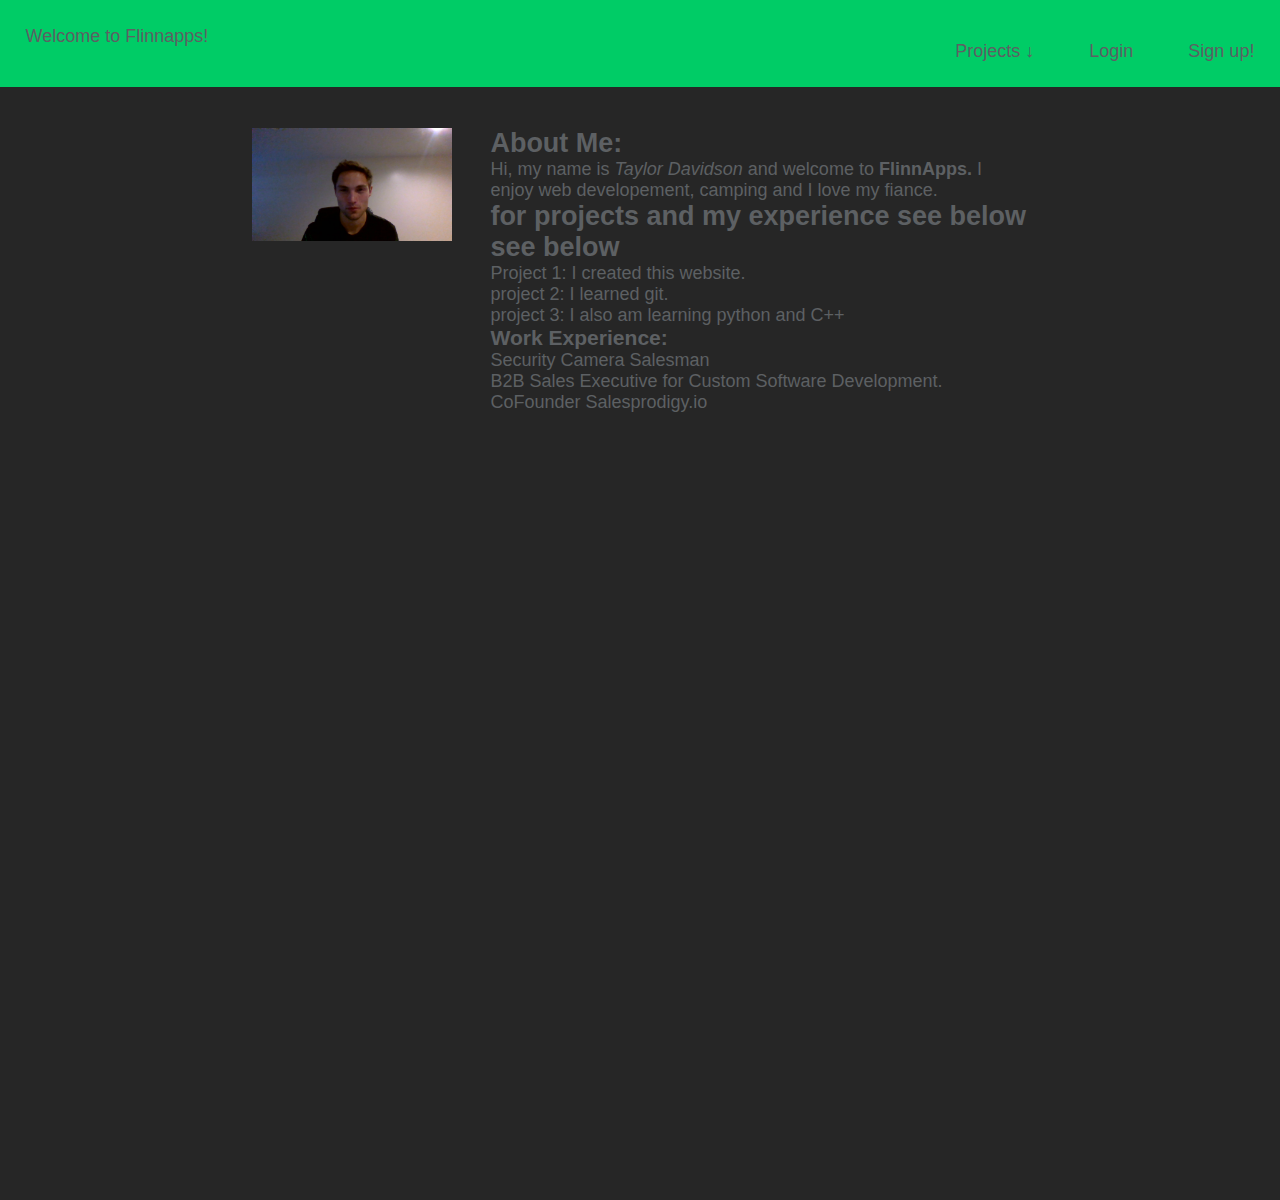
==== index.html @ 4d75b8df "commit" ====
<!DOCTYPE html>
<html>
<head>
<meta charset ='UTF-8'/>
<title>Taylor's WEB Server</title>
<link href='menu.css' rel='stylesheet'/>
</head>
<body>
	<div class ='page'>
	<div class='header'>
		<div class='logo'>Welcome to Flinnapps!</div>
		<ul class='menu'>
			<li class='dropdown'><span>Projects &darr; </span>
				<ul class='feature'>
					<li class='annoy'><a href='http://lab1.flinnapps.com'>Lab1</a></li>
					<li class='annoy'><a href='#'>Lab2</a></li>
					<li class='annoy'><a href="#">Lab3</a></li>
					<li class='annoy'>Other Information:</li>
					<li class='annoy'><a href="login-page/index.html">About</a></li>
					<li class='annoy'><a href="http://www.salesprodigy.io">Salesprodigy</a></li>
				</ul>
			</li>
			
			<li><a href='#'>Login</a></li>
			<li><a href='#'>Sign up!</a></li>
		</ul>
			
	</div>

	<div class='content'>
	<div class='pic'>
		<img src = "mee.jpg" width=200px;>
	</div>
	<div class='right'>
		<h2>About Me:</h2>
		<p>Hi, my name is <em>Taylor Davidson</em> and welcome to <strong>FlinnApps.</strong> I enjoy web developement, camping and I love my fiance.</p>
		<h2>for projects and my experience see below see below</h2>
		<ul>
			<li> Project 1: I created this website.</li>
			<li> project 2: I learned git.</li>
			<li> project 3: I also am learning python and C++ </li>
		</ul>

		<h3>Work Experience:</h3>
		<ul>
			<li>Security Camera Salesman </li>
			<li>B2B Sales Executive for Custom Software Development.</li>
			<li>CoFounder Salesprodigy.io </li>
	
	</div>
	</div>
	</div>

</body>
</html>
---- menu.css ----
* {
	margin: 0;
	padding: 0;
	box-sizing: border-box;
}

body {
	height: 1200px;
	font-size: 18px;
	font-family: sans-serif;
	color: #5D6063;
	background-color: 262626;
}

.page{
	display:flex;
	justify-content:center;
	height: 1200px;
}
.content {
	background: #262626;
	width: 100%;
	height:100%;
	padding-top:10%;
	display:flex;
	justify-content: center;
}	

.pic {
	display: block;
	

}
.right {
	display:block;
	float: left;
	width: 45%;
	padding-left: 3%;
	
}
.right li {
	list-style:none;
}
	
	
a:link,
a:visited {
	color: #5D6063;
	text-decoration: none;
}

a:hover {
	text-decoration: underline;
}
.header {
	position: fixed;
	display: flex;
	justify-content: space-between;

	width: 100%;
	padding: 2%;
	background: #00cc66;
}

.menu {
	margin-top: 15px;
}
.menu > li {
	display: inline;	
	margin-right: 50px;
}
.menu > li:last-of-type {
	margin-right: 0;
}
.annoy {
	list-style: none;
	border-bottom: 1px solid #FFF;
	padding: 0 40px 10px 20px;
	margin: 10px;
}
.annoy:last-of-type {
	border-bottom: none;
	text-color: #cccccc;
}
.dropdown:hover .feature {
	display: flex;
	flex-direction: column;
	background: #262626;
	border-radius: 5px;
	padding-top: 60px;
	position: absolute;
	top: -25px;
	left: -30px;
	z-index: 1;

}
.dropdown {
	position: relative;
}
.dropdown > span {
	z-index:2;
	position: relative;
	cursor: pointer;
}
.feature {
	display:none;
}
.annoy > a:hover {
	text-color: #fff;
}

@media only screen and (min-width: 200px) and (max-width: 960px) {
	.content {
		padding-top:15%;
	
	}
}
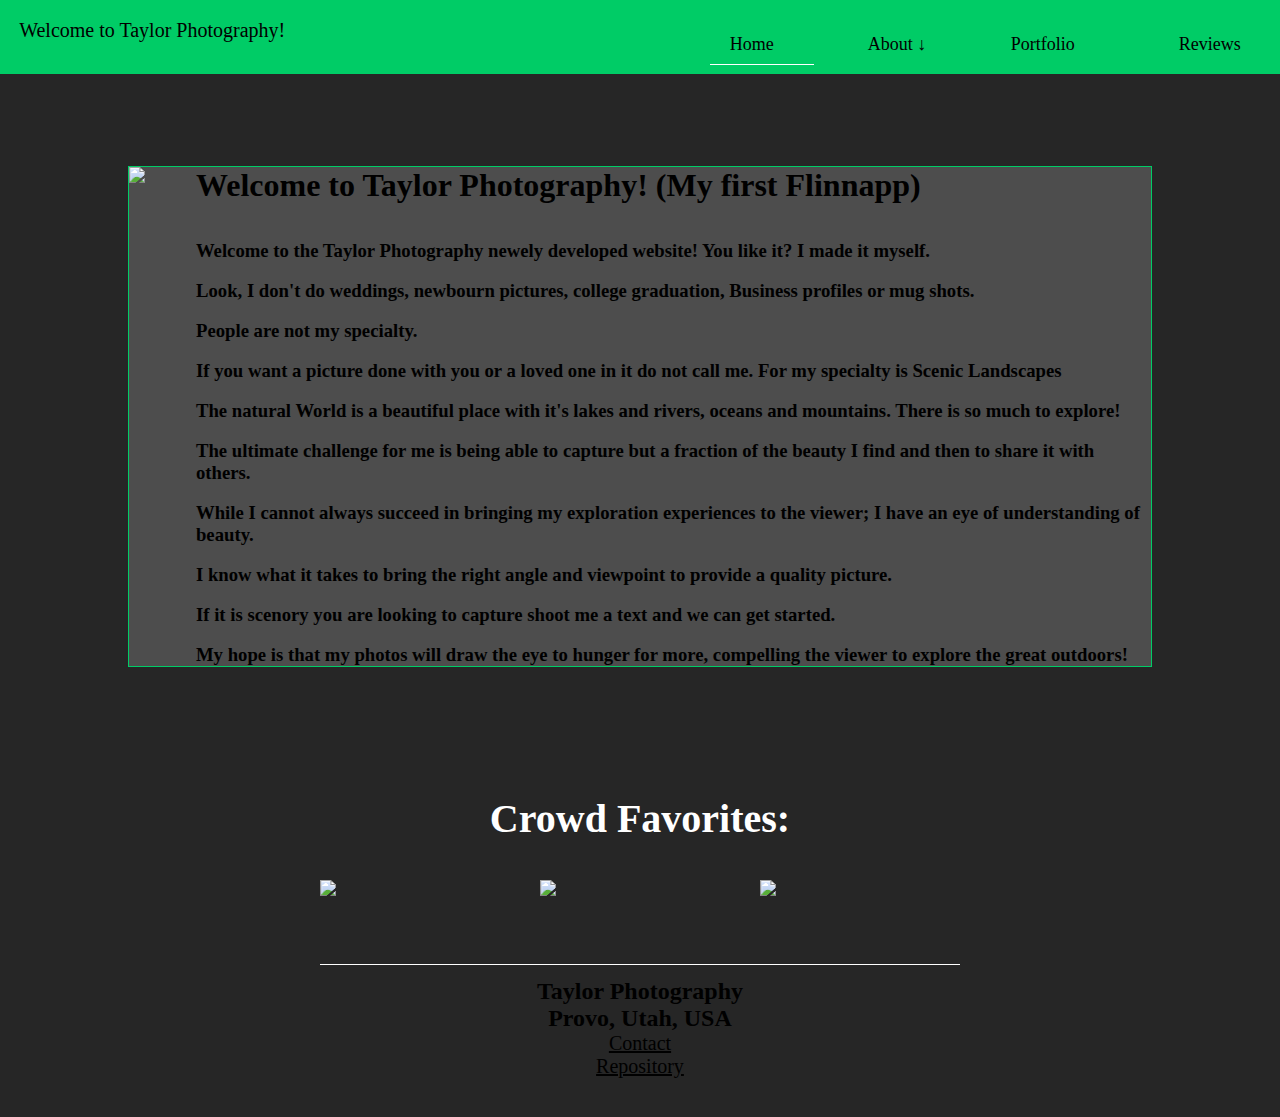
==== commit 7f6091de: "all commit" ====
--- a/index.html
+++ b/index.html
@@ -2,54 +2,79 @@
 <html>
 <head>
 <meta charset ='UTF-8'/>
-<title>Taylor's WEB Server</title>
+<title>Taylor Photography</title>
 <link href='menu.css' rel='stylesheet'/>
 </head>
 <body>
-	<div class ='page'>
+	<div class="page">
+	<div class='hold'>
 	<div class='header'>
-		<div class='logo'>Welcome to Flinnapps!</div>
-		<ul class='menu'>
-			<li class='dropdown'><span>Projects &darr; </span>
+		<div class='logo'>Welcome to Taylor Photography!</div>
+		<div>
+			<ul class='menu'>
+			<li class='click'>Home</li>
+			<li class='dropdown'><span>About &darr; </span>
 				<ul class='feature'>
-					<li class='annoy'><a href='http://lab1.flinnapps.com'>Lab1</a></li>
-					<li class='annoy'><a href='#'>Lab2</a></li>
-					<li class='annoy'><a href="#">Lab3</a></li>
-					<li class='annoy'>Other Information:</li>
-					<li class='annoy'><a href="login-page/index.html">About</a></li>
-					<li class='annoy'><a href="http://www.salesprodigy.io">Salesprodigy</a></li>
+					<li class='annoy'><a href='about.html'>Taylor</a></li>
+					<li class='annoy'><a href='contact.html'>Contact</a></li>
+		
 				</ul>
 			</li>
 			
-			<li><a href='#'>Login</a></li>
-			<li><a href='#'>Sign up!</a></li>
+			<li class='annoy'><a href='port.html'>Portfolio</a></li>
+			<li class='annoy'><a href='review.html'>Reviews</a></li>
 		</ul>
-			
+		</div>
+	</div>
+	</div>
+	
+	<div class="content">
+		<div class='gray'>
+		<div class ='pic'><img src='Photos/mug.jpg' width=200px;></div>
+		<div class ='about'><h1>Welcome to Taylor Photography! (My first Flinnapp)</h1>
+			<br/>
+			<br/>
+			<h3>Welcome to the Taylor Photography newely developed website! You like it? I made it myself. </h3>
+			<br/>
+			<h3>Look, I don't do weddings, newbourn pictures, college graduation, Business profiles or mug shots. </h3>
+			<br/>
+			<h3>People are not my specialty.</h3>
+				<br/>
+			<h3>If you want a picture done with you or a loved one in it do not call me. For my specialty is Scenic Landscapes</h3>
+			<br/>
+			<h3>The natural World is a beautiful place with it's lakes and rivers, oceans and mountains. There is so much to explore!</h3>
+			<br/>
+			<h3>The ultimate challenge for me is being able to capture but a fraction of the beauty I find and then to share it with others.</h3>
+			<br/>
+			<h3>While I cannot always succeed in bringing my exploration experiences to the viewer; I have an eye of understanding of beauty.</h3>
+			<br/>
+			<h3>I know what it takes to bring the right angle and viewpoint to provide a quality picture. </h3>
+			<br/>
+			<h3>If it is scenory you are looking to capture shoot me a text and we can get started.</h3>
+			<br/>
+			<h3>My hope is that my photos will draw the eye to hunger for more, compelling the viewer to explore the great outdoors!</h3>
+		
+
+		</div>
+	</div>
+	</div>
+	<div class="favorites"><h1>Crowd Favorites:</h1></div>
+	<div class='container'>
+		<div class='grid'>
+		<div class='pics'><img src='Photos/Hanging.jpg' width=200px;></div>
+		<div class='pics'><img src='Photos/Shonone.jpg'width=200px;></div>
+		<div class='pics'><img src='Photos/flower.jpg'width=200px;></div>
+		</div>
 	</div>
 
-	<div class='content'>
-	<div class='pic'>
-		<img src = "mee.jpg" width=200px;>
-	</div>
-	<div class='right'>
-		<h2>About Me:</h2>
-		<p>Hi, my name is <em>Taylor Davidson</em> and welcome to <strong>FlinnApps.</strong> I enjoy web developement, camping and I love my fiance.</p>
-		<h2>for projects and my experience see below see below</h2>
-		<ul>
-			<li> Project 1: I created this website.</li>
-			<li> project 2: I learned git.</li>
-			<li> project 3: I also am learning python and C++ </li>
-		</ul>
-
-		<h3>Work Experience:</h3>
-		<ul>
-			<li>Security Camera Salesman </li>
-			<li>B2B Sales Executive for Custom Software Development.</li>
-			<li>CoFounder Salesprodigy.io </li>
-	
+	<div class="footer">
+		<div class='fcen'>
+			<div><h2>Taylor Photography</h2></div>
+			<div><h2>Provo, Utah, USA</h2></div>
+			<div class='flink'><a href='contact.html'>Contact</a></div>
+			<div class='flink'><a href='https://github.com/BYU-CS-260-Winter-2020/Lab-1-photography-website-flinn97.git'>Repository</a></div>
+		</div>
 	</div>
 	</div>
-	</div>
-
 </body>
 </html>
--- a/menu.css
+++ b/menu.css
@@ -3,50 +3,35 @@
 	padding: 0;
 	box-sizing: border-box;
 }
-
 body {
-	height: 1200px;
-	font-size: 18px;
-	font-family: sans-serif;
-	color: #5D6063;
-	background-color: 262626;
-}
-
-.page{
-	display:flex;
-	justify-content:center;
-	height: 1200px;
-}
-.content {
-	background: #262626;
+	height: 600px;
+	background-color: #262626;
+}
+.page {
+	display: flex;
+	flex-direction: column;
+	justify-content: center;
+	background-color: #262626;
+	align-items:center;
+}
+.pagei{
+	background-image: 'Photos/throughtrees.jpg';
+	display: flex;
+	flex-direction: column;
+	justify-content: center;
+}
+.hold {
 	width: 100%;
-	height:100%;
-	padding-top:10%;
-	display:flex;
+	padding-bottom: 70px;
+	display: flex;
 	justify-content: center;
 }	
-
-.pic {
-	display: block;
-	
-
-}
-.right {
-	display:block;
-	float: left;
-	width: 45%;
-	padding-left: 3%;
-	
-}
-.right li {
-	list-style:none;
-}
-	
-	
 a:link,
 a:visited {
-	color: #5D6063;
+	color: #000000;
 	text-decoration: none;
+	
+	
 }
 
 a:hover {
@@ -58,7 +43,7 @@
 	justify-content: space-between;
 
 	width: 100%;
-	padding: 2%;
+	padding: 1.5%;
 	background: #00cc66;
 }
 
@@ -71,12 +56,24 @@
 }
 .menu > li:last-of-type {
 	margin-right: 0;
+	padding-left: 20px;
 }
 .annoy {
 	list-style: none;
+	padding: 10px 20px 10px 20px;
+	margin: 10px;
+	font-size:18px;
+}
+.annoy:hover {
+	background-color: #339966;
+	
+}
+.click {
+	list-style: none;
+	padding: 0 40px 10px 20px;
+	margin:10px;
 	border-bottom: 1px solid #FFF;
-	padding: 0 40px 10px 20px;
-	margin: 10px;
+	font-size: 18px;
 }
 .annoy:last-of-type {
 	border-bottom: none;
@@ -101,14 +98,160 @@
 	z-index:2;
 	position: relative;
 	cursor: pointer;
+	font-size: 18px;
 }
 .feature {
 	display:none;
 }
-.annoy > a:hover {
-	text-color: #fff;
-}
-
+.rcontainer{
+	display:flex;
+	justify-content:start;
+	padding-top: 1%;
+	width: 75%;
+}	
+.review {
+	width: 100px;
+	background-color: yellow;
+	font-size: 20px;
+	border: 5px solid blue;
+
+}
+.rcontent{
+	width:500px;
+	display:flex;
+	justify-content:start;
+	background-color: #00cc66;
+	border: 5px solid black;
+}
+.content {
+	padding-top:7.5%;
+	display:flex;
+	justify-content:center;
+	
+}
+
+.gray {
+	width:100%;
+	background-color:#4d4d4d;
+	display:flex;
+	justify-content:center;
+	border: 1px solid #00cc66;
+}
+.fine {
+	display: flex;
+	justify-content:center;
+}
+.port {
+	padding-top: 3%;
+	display: flex;
+	justify-content:center;
+	flex-direction: column;
+	align-items: center;
+	
+}
+.portf {
+	font-family: cursive;
+	color: #fff;
+	
+}
+.rev {
+	display:flex;
+	flex-direction: column;
+	padding-left: 5px;
+}
+.about {
+	padding-left: 5%;
+}
+.aport {
+	text-decoration: underline;
+}
+
+.favorites {
+	padding-top: 10%;
+	padding-bottom: 3%;
+	justify-content:center;
+	align-items:center;
+	font-size: 20px;
+	color:#fff;
+	font-family: cursive;
+
+}
+.favor {
+	padding-top: 10%;
+	padding-bottom:3%;
+	justify-content:center;
+	padding-left: 28%;
+	font-size: 20px;
+	color: #fff;
+	font-family: cursive;
+}
+	
+
+.container {
+	display: flex;
+	flex-direction: center;
+	padding-bottom: 5%;
+	
+}
+.grid {
+	width: 100%;
+	display: flex;
+	justify-content:center;
+	flex-wrap: wrap;
+	flex-direction: row;
+	align-items:center;
+	grid-column-gap: 20px;
+	grid-row-gap: 10px;
+}
+.first {
+	order: 1;
+}
+.last {
+	order: -1;
+}
+.pics {
+	
+	width:200px;
+	
+}
+
+.logo {
+	font-size: 20px;
+	font-family: cursive;
+}
+.footer {
+	width:50%;
+	border-top: 1px solid #fff;
+	display:flex;
+	justify-content: center;
+	padding-top:1%;
+	padding-bottom: 3%;
+	align-items: center;
+}
+.fcen {
+	display:flex;
+	justify-content:center;
+	flex-direction: column;
+	align-items:center;
+}
+.flink {
+	font-size:20px;
+	text-decoration:underline;
+	font-family: 
+}
+.star {
+	width: 25px;
+	padding-left: 10px;
+	padding-top:5px;
+}
+.name {
+	border-bottom: 1px solid black;
+}
+.text-field {
+	padding-top: 3%;
+	display:flex;
+	flex-direction: column;
+}
 @media only screen and (min-width: 200px) and (max-width: 960px) {
 	.content {
 		padding-top:15%;
